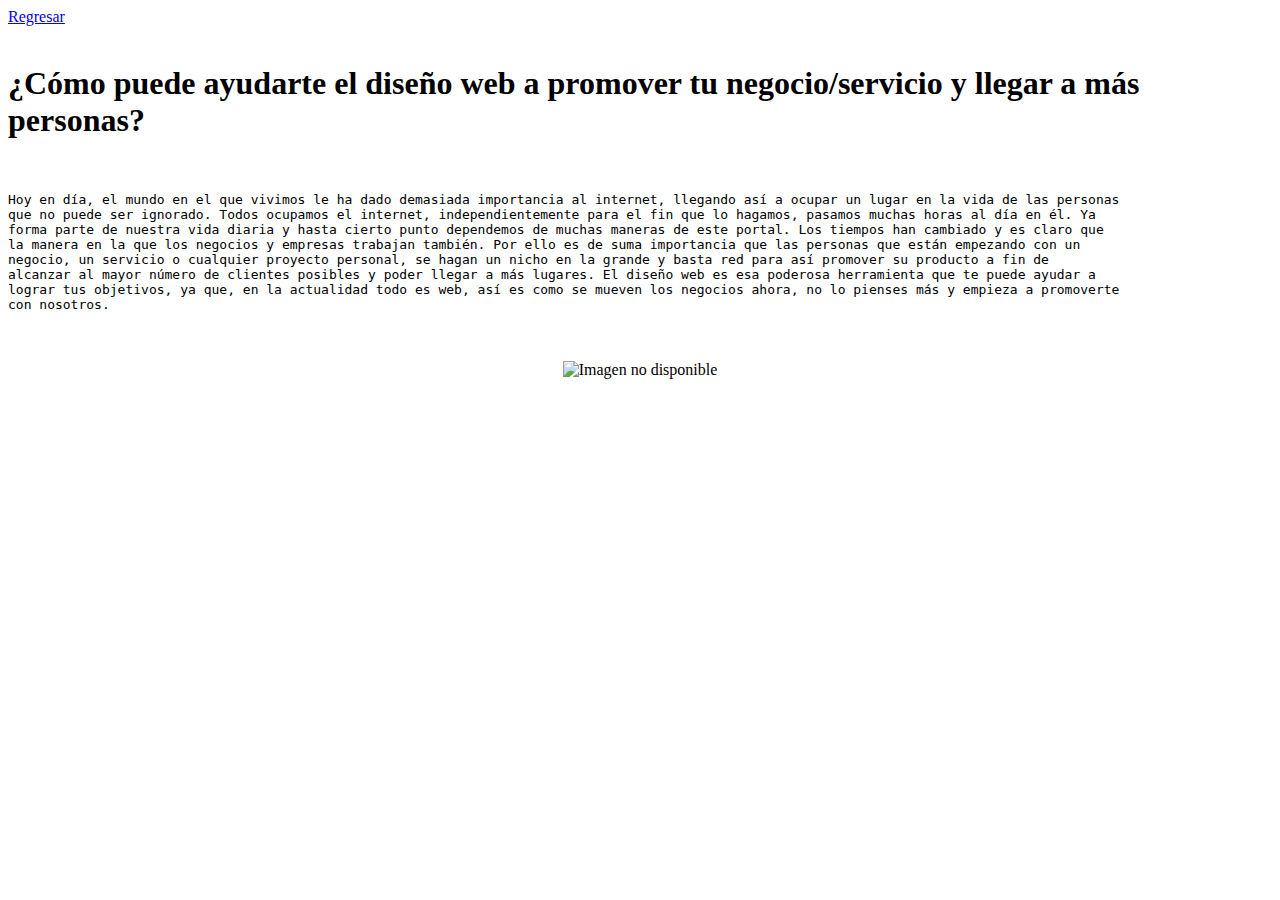
==== Diseño web.html @ 71f99676 "Add files via upload" ====
﻿<!DOCTYPE html>
<html lang="es">
    <head>
        <meta name="description" content="Sitio web que impulsa proyectos e ideas de empresarios con poca o nula experiencia"/>
        <meta name="author" content="Jonatan Emanuel Diaz Ramirez"/>
        <meta name="keywords" content="Empresarios, ideas, productos y servicioss"/>
        <meta charset="utf-8"/>
        <link rel="shorcut icon" type="image/x-icon" href="Imágenes/Logo.icon">
        <link rel="stylesheet" href="Css/Diseño web.css">
        <noscript>Lo sentimos, contenido no disponible</noscript>
        <title>
        El diseño web como herramienta
        </title>
    </head>
    <body>
        <!--div switch para el modo nocturno-->
        <div id="switch" class="switch">
<a href="./Index(Túumben tuukul).html">Regresar</a><br></br>
<h1>¿Cómo puede ayudarte el diseño web a promover tu negocio/servicio y llegar a más personas?</h1><br/>
<pre>
Hoy en día, el mundo en el que vivimos le ha dado demasiada importancia al internet, llegando así a ocupar un lugar en la vida de las personas
que no puede ser ignorado. Todos ocupamos el internet, independientemente para el fin que lo hagamos, pasamos muchas horas al día en él. Ya
forma parte de nuestra vida diaria y hasta cierto punto dependemos de muchas maneras de este portal. Los tiempos han cambiado y es claro que
la manera en la que los negocios y empresas trabajan también. Por ello es de suma importancia que las personas que están empezando con un
negocio, un servicio o cualquier proyecto personal, se hagan un nicho en la grande y basta red para así promover su producto a fin de
alcanzar al mayor número de clientes posibles y poder llegar a más lugares. El diseño web es esa poderosa herramienta que te puede ayudar a
lograr tus objetivos, ya que, en la actualidad todo es web, así es como se mueven los negocios ahora, no lo pienses más y empieza a promoverte
con nosotros.
</pre>
<br></br>
    <center>
    <img src="Imágenes/Dw.jpg" alt="Imagen no disponible"/>
    </center>
</div>
    </body>
    <script src="JS/DarkMode.js"></script>
</html>
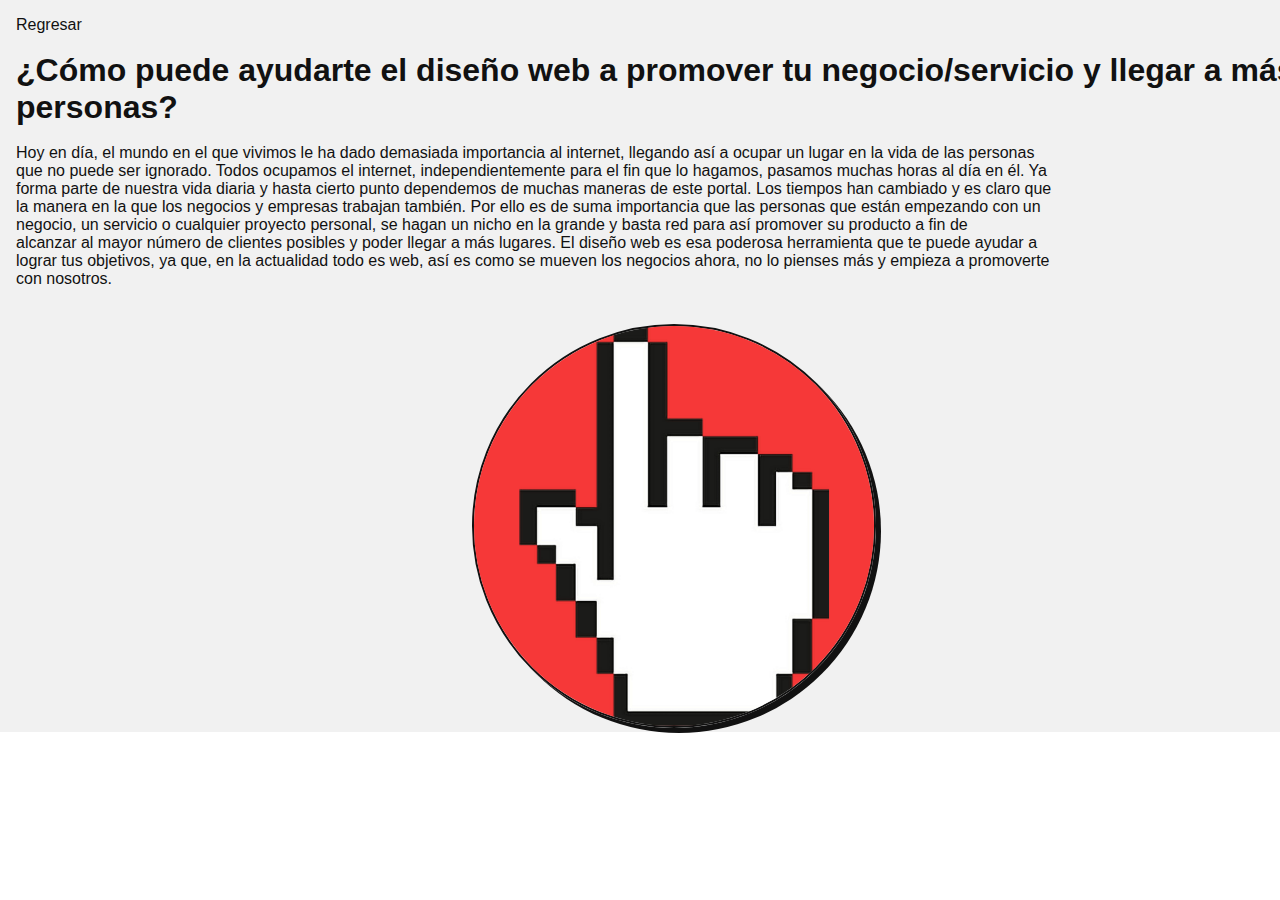
==== commit 70077c4c: "Initial commit" ====
--- a/Diseño web.html
+++ b/Diseño web.html
@@ -1,37 +1,37 @@
-﻿<!DOCTYPE html>
-<html lang="es">
-    <head>
-        <meta name="description" content="Sitio web que impulsa proyectos e ideas de empresarios con poca o nula experiencia"/>
-        <meta name="author" content="Jonatan Emanuel Diaz Ramirez"/>
-        <meta name="keywords" content="Empresarios, ideas, productos y servicioss"/>
-        <meta charset="utf-8"/>
-        <link rel="shorcut icon" type="image/x-icon" href="Imágenes/Logo.icon">
-        <link rel="stylesheet" href="Css/Diseño web.css">
-        <noscript>Lo sentimos, contenido no disponible</noscript>
-        <title>
-        El diseño web como herramienta
-        </title>
-    </head>
-    <body>
-        <!--div switch para el modo nocturno-->
-        <div id="switch" class="switch">
-<a href="./Index(Túumben tuukul).html">Regresar</a><br></br>
-<h1>¿Cómo puede ayudarte el diseño web a promover tu negocio/servicio y llegar a más personas?</h1><br/>
-<pre>
-Hoy en día, el mundo en el que vivimos le ha dado demasiada importancia al internet, llegando así a ocupar un lugar en la vida de las personas
-que no puede ser ignorado. Todos ocupamos el internet, independientemente para el fin que lo hagamos, pasamos muchas horas al día en él. Ya
-forma parte de nuestra vida diaria y hasta cierto punto dependemos de muchas maneras de este portal. Los tiempos han cambiado y es claro que
-la manera en la que los negocios y empresas trabajan también. Por ello es de suma importancia que las personas que están empezando con un
-negocio, un servicio o cualquier proyecto personal, se hagan un nicho en la grande y basta red para así promover su producto a fin de
-alcanzar al mayor número de clientes posibles y poder llegar a más lugares. El diseño web es esa poderosa herramienta que te puede ayudar a
-lograr tus objetivos, ya que, en la actualidad todo es web, así es como se mueven los negocios ahora, no lo pienses más y empieza a promoverte
-con nosotros.
-</pre>
-<br></br>
-    <center>
-    <img src="Imágenes/Dw.jpg" alt="Imagen no disponible"/>
-    </center>
-</div>
-    </body>
-    <script src="JS/DarkMode.js"></script>
-</html>
+﻿<!DOCTYPE html>
+<html lang="es">
+    <head>
+        <meta name="description" content="Sitio web que impulsa proyectos e ideas de empresarios con poca o nula experiencia"/>
+        <meta name="author" content="Jonatan Emanuel Diaz Ramirez"/>
+        <meta name="keywords" content="Empresarios, ideas, productos y servicioss"/>
+        <meta charset="utf-8"/>
+        <link rel="shorcut icon" type="image/x-icon" href="Imágenes/Logo.icon">
+        <link rel="stylesheet" href="Css/Diseño web.css">
+        <noscript>Lo sentimos, contenido no disponible</noscript>
+        <title>
+        El diseño web como herramienta
+        </title>
+    </head>
+    <body>
+        <!--div switch para el modo nocturno-->
+        <div id="switch" class="switch">
+<a href="./Index(Túumben tuukul).html">Regresar</a><br></br>
+<h1>¿Cómo puede ayudarte el diseño web a promover tu negocio/servicio y llegar a más personas?</h1><br/>
+<pre>
+Hoy en día, el mundo en el que vivimos le ha dado demasiada importancia al internet, llegando así a ocupar un lugar en la vida de las personas
+que no puede ser ignorado. Todos ocupamos el internet, independientemente para el fin que lo hagamos, pasamos muchas horas al día en él. Ya
+forma parte de nuestra vida diaria y hasta cierto punto dependemos de muchas maneras de este portal. Los tiempos han cambiado y es claro que
+la manera en la que los negocios y empresas trabajan también. Por ello es de suma importancia que las personas que están empezando con un
+negocio, un servicio o cualquier proyecto personal, se hagan un nicho en la grande y basta red para así promover su producto a fin de
+alcanzar al mayor número de clientes posibles y poder llegar a más lugares. El diseño web es esa poderosa herramienta que te puede ayudar a
+lograr tus objetivos, ya que, en la actualidad todo es web, así es como se mueven los negocios ahora, no lo pienses más y empieza a promoverte
+con nosotros.
+</pre>
+<br></br>
+    <center>
+    <img src="Imágenes/Dw.jpg" alt="Imagen no disponible"/>
+    </center>
+</div>
+    </body>
+    <script src="JS/DarkMode.js"></script>
+</html>
--- a/Css/Diseño web.css
+++ b/Css/Diseño web.css
@@ -0,0 +1,154 @@
+* {
+  font-family: "Noto sans", sans-serif;
+  color: #111111;
+  margin: 0;
+  padding: 0;
+}
+
+#switch {
+  background: #F1F1F1;
+  padding: 1rem;
+  width: 1320px;
+  max-width: 82.3em;
+  height: 700px;
+  max-height: 43.75em;
+}
+
+#switch a {
+  color: #111111;
+  font-size: 1em;
+  text-decoration: none;
+}
+
+#switch a:hover {
+  font-size: 1.1em;
+  -webkit-transition: .3s ease all;
+  transition: .3s ease all;
+  color: #007EDA;
+  text-decoration: underline;
+}
+
+#switch h1 {
+  font-size: 2em;
+  color: #111111;
+}
+
+#switch pre {
+  font-size: 1em;
+}
+
+#switch body {
+  margin: 0;
+  padding: 0;
+}
+
+#switch img {
+  height: 400px;
+  width: 400px;
+  border-radius: 500px;
+  -webkit-box-shadow: 5px 5px 0px #111111;
+          box-shadow: 5px 5px 0px #111111;
+  border: 2px solid #111111;
+}
+
+body.dark #switch {
+  background: #111111;
+}
+
+body.dark #switch a {
+  color: #F1F1F1;
+}
+
+body.dark #switch a:hover {
+  color: #007EDA;
+  text-decoration: underline;
+}
+
+body.dark #switch h1 {
+  color: #F1F1F1;
+}
+
+body.dark #switch pre {
+  color: #F1F1F1;
+}
+
+@media (max-width: 1200px) {
+  #switch {
+    width: 96.8%;
+    height: 580px;
+  }
+  #switch a {
+    font-size: 16px;
+  }
+  #switch h1 {
+    font-size: 16px;
+  }
+  #switch pre {
+    font-size: 15px;
+  }
+  #switch img {
+    height: 350px;
+    width: 350px;
+  }
+}
+
+@media (max-width: 992px) {
+  #switch {
+    width: 95%;
+    height: 580px;
+  }
+  #switch a {
+    font-size: 16px;
+  }
+  #switch h1 {
+    font-size: 16px;
+  }
+  #switch pre {
+    font-size: 11px;
+  }
+  #switch img {
+    height: 300px;
+    width: 300px;
+  }
+}
+
+@media (max-width: 768px) {
+  #switch {
+    width: 94%;
+    height: 580px;
+  }
+  #switch a {
+    font-size: 16px;
+  }
+  #switch h1 {
+    font-size: 16px;
+  }
+  #switch pre {
+    font-size: 8.5px;
+  }
+  #switch img {
+    height: 250px;
+    width: 250px;
+  }
+}
+
+@media (max-width: 576px) {
+  #switch {
+    width: 93.5%;
+    height: 580px;
+  }
+  #switch a {
+    font-size: 16px;
+  }
+  #switch h1 {
+    font-size: 16px;
+  }
+  #switch pre {
+    font-size: 7px;
+  }
+  #switch img {
+    height: 200px;
+    width: 200px;
+  }
+}
+/*# sourceMappingURL=Diseño web.css.map */